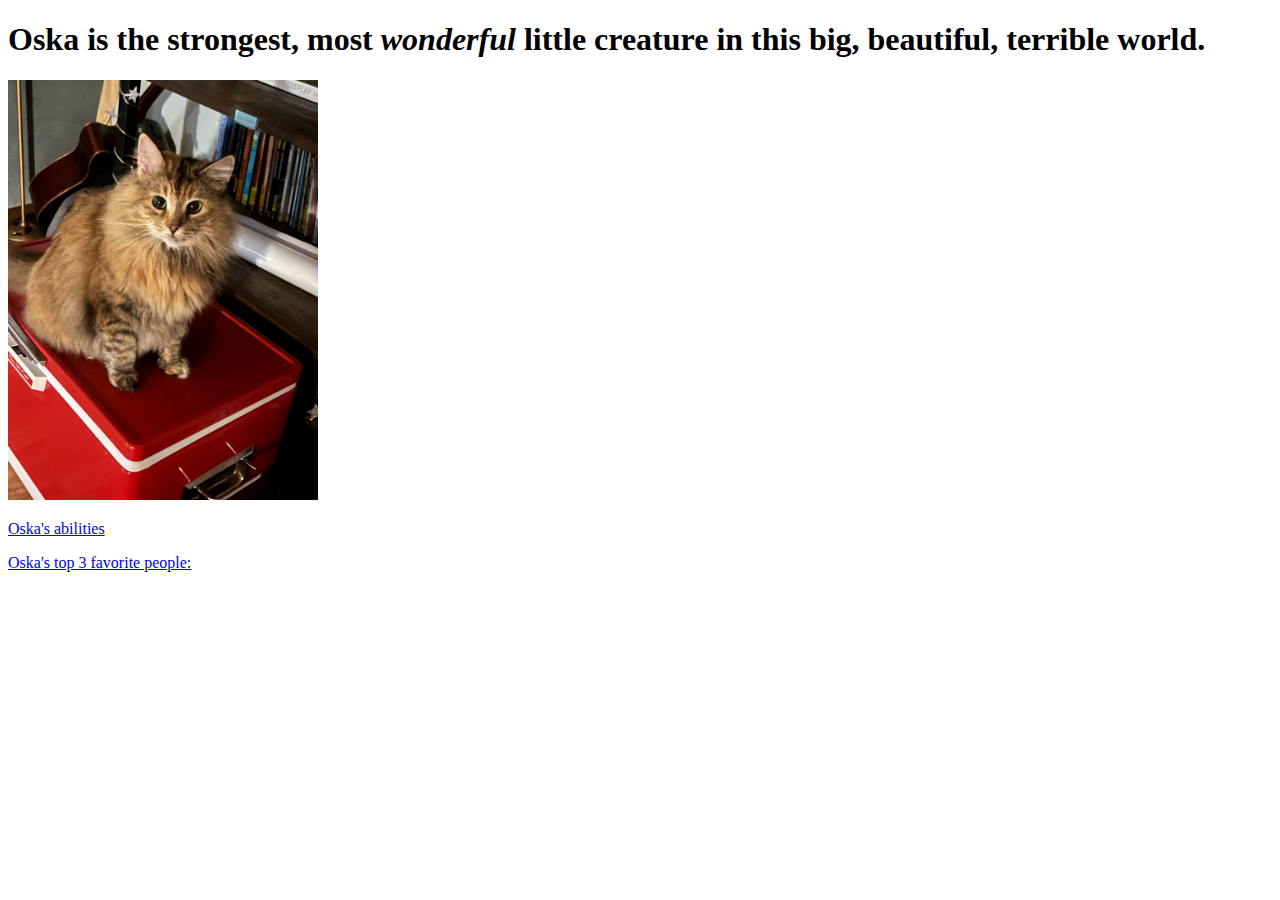
==== index.html @ c86781b7 "Created index, two pages, and added img folder" ====
<!DOCTYPE html>
<html lang="UTF-8">
    <head>
        <title> Oska </title>
        <body>
            <h1>Oska is the <strong>strongest</strong>, most <em>wonderful</em> little creature
            in this big, beautiful, terrible world. </h1>
            <!--This is one of the rare absolute truths of the universe.-->
            <!--Undeniable, and self-evident as the absence of god.-->
            <img src="image-folder/oska-cooler.jpg" alt="Oska sitting on a cooler." height="420" width="310"> 
            <p>
                <a href="oska-abilities.html" target="_blank" rel="noopener noreferrer">
                    Oska's abilities
                </a>
            </p>
            <p>
                <a href="oska-faves.html" target="_blank" rel="noopener noreferrer">Oska's top 3 favorite people:</a>
            </p>
        </body>
    </head>
</html>
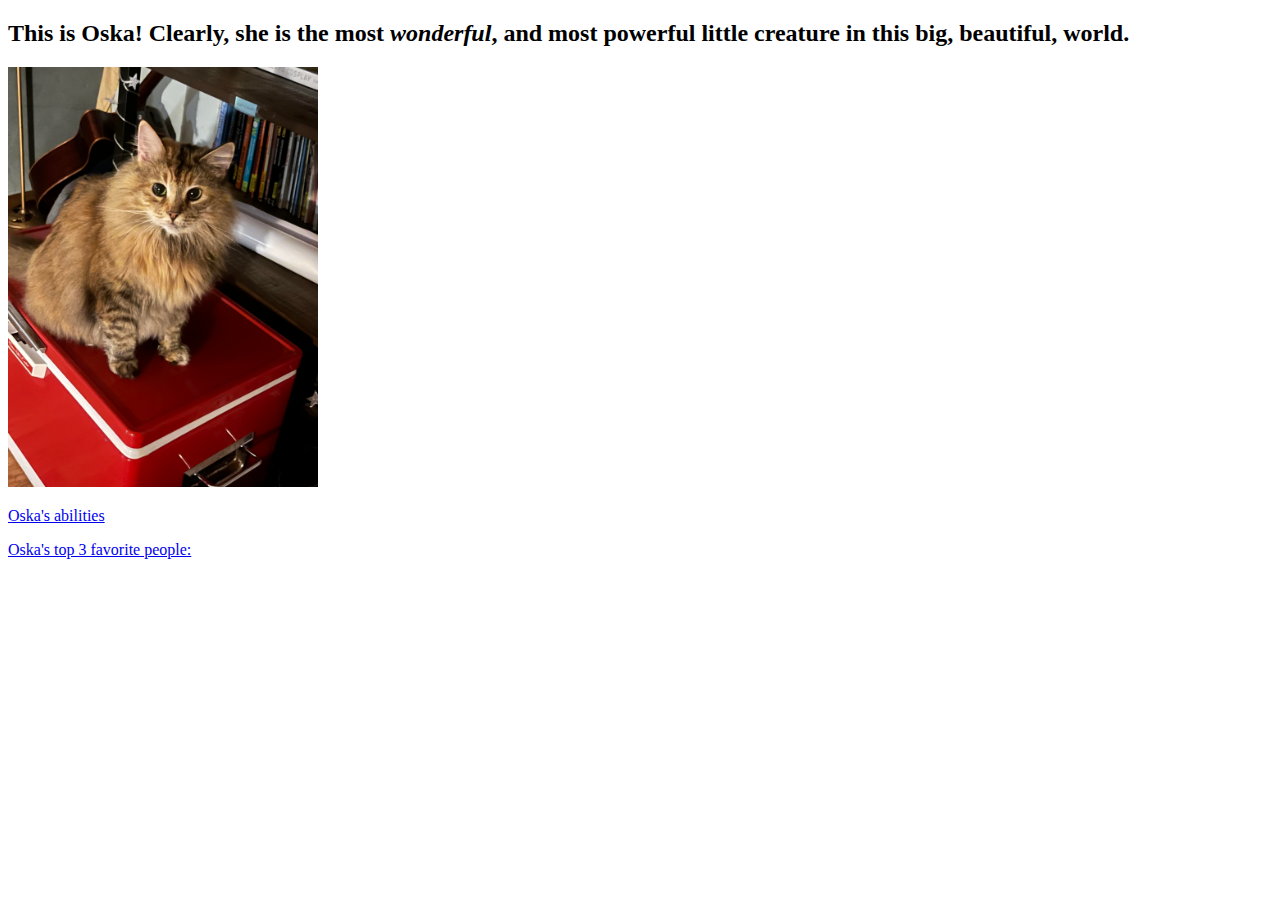
==== commit 7cba5a58: "updated info on all pages" ====
--- a/index.html
+++ b/index.html
@@ -3,8 +3,8 @@
     <head>
         <title> Oska </title>
         <body>
-            <h1>Oska is the <strong>strongest</strong>, most <em>wonderful</em> little creature
-            in this big, beautiful, terrible world. </h1>
+            <h2>This is Oska! Clearly, she is the most <em>wonderful</em>, and most <strong>powerful</strong> little creature
+            in this big, beautiful, world.</h2>
             <!--This is one of the rare absolute truths of the universe.-->
             <!--Undeniable, and self-evident as the absence of god.-->
             <img src="image-folder/oska-cooler.jpg" alt="Oska sitting on a cooler." height="420" width="310"> 
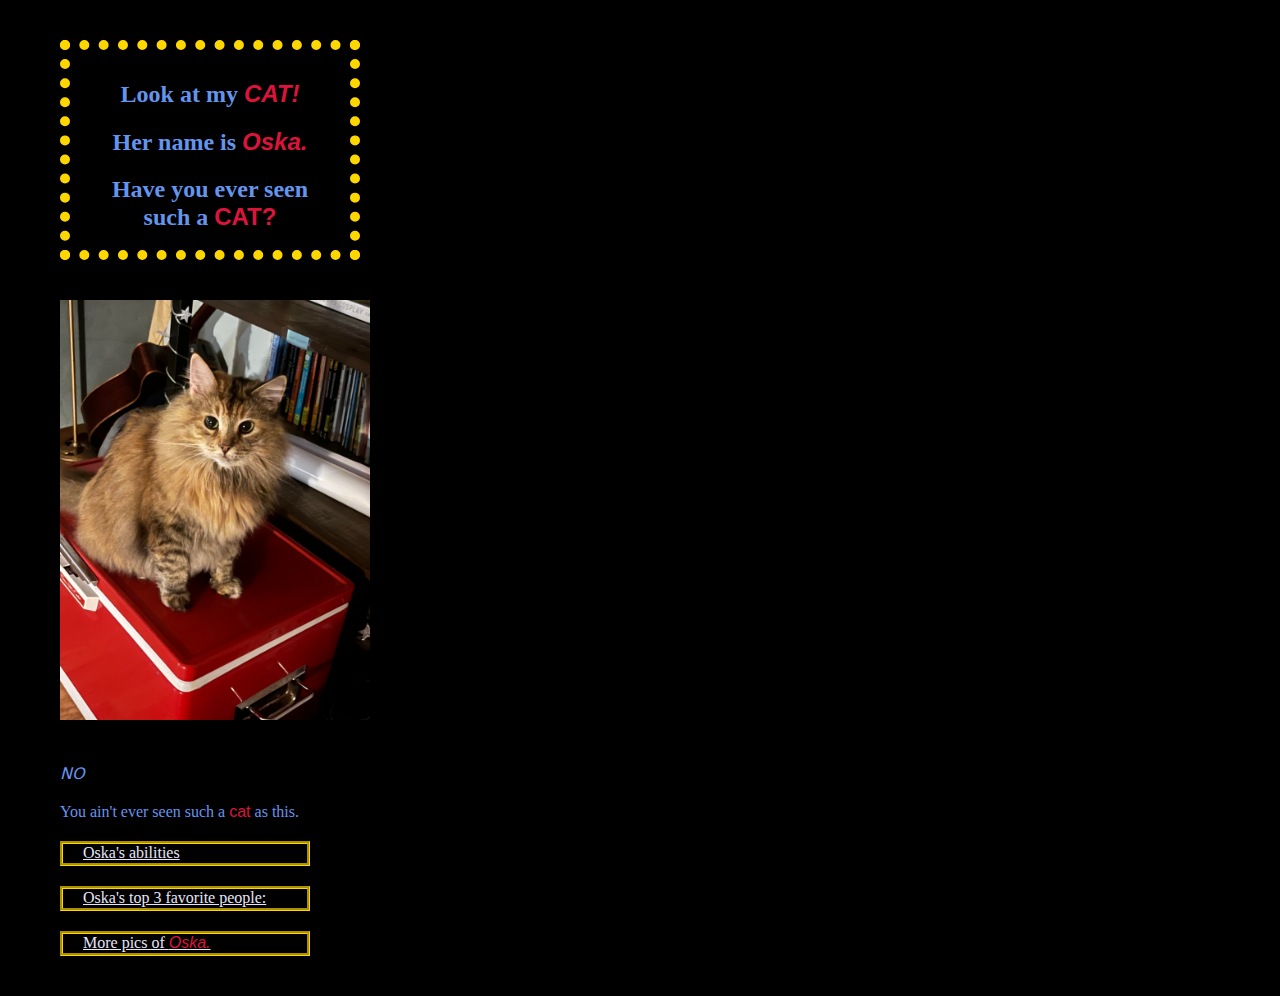
==== commit 5cc820c6: "updated home page, created pic page, changed css" ====
--- a/index.html
+++ b/index.html
@@ -1,21 +1,37 @@
 <!DOCTYPE html>
 <html lang="UTF-8">
     <head>
+        <link rel="stylesheet" href="styles.css">
         <title> Oska </title>
         <body>
-            <h2>This is Oska! Clearly, she is the most <em>wonderful</em>, and most <strong>powerful</strong> little creature
-            in this big, beautiful, world.</h2>
-            <!--This is one of the rare absolute truths of the universe.-->
-            <!--Undeniable, and self-evident as the absence of god.-->
+            <h2>
+                <div>Look at my 
+                    <em class="cat">CAT!</em>
+                </div>
+                <div>Her name is <em class="cat">Oska.</em>
+                </div>
+                <div>Have you ever seen such a
+                 <strong class="cat">CAT?</strong>
+                </div> 
+                </h2>
             <img src="image-folder/oska-cooler.jpg" alt="Oska sitting on a cooler." height="420" width="310"> 
-            <p>
+            <div class="no">NO</div>
+            <div class="bluff">You ain't ever seen such a
+                    <span class="cat">cat</span> 
+                as this.</div>
+            <div class="link">
                 <a href="oska-abilities.html" target="_blank" rel="noopener noreferrer">
                     Oska's abilities
                 </a>
-            </p>
-            <p>
+            </div>
+            <div class="link">
                 <a href="oska-faves.html" target="_blank" rel="noopener noreferrer">Oska's top 3 favorite people:</a>
-            </p>
+            </div>
+            <div class="link">
+                <a href="oska-picdump.html" target="_blank" rel="noopener noreferrer">More pics of 
+                    <em class="cat">Oska.</em>
+                </a>
+            </div>
         </body>
     </head>
 </html>--- a/styles.css
+++ b/styles.css
@@ -0,0 +1,101 @@
+* {
+    font-family: Cambria, Cochin, Georgia, Times, 'Times New Roman', serif;
+    background-color: black;
+    margin: 20px;
+    padding: 0;
+    box-sizing: border-box;
+    
+}
+
+.fill
+    {
+        height: 75px;
+    }
+
+a {
+    color: lavender;
+    padding: 0;
+    width
+}
+
+h2 {
+    color: cornflowerblue; text-align: center;
+    border: 10px dotted gold;
+    height: 220px;
+    width: 300px;
+    padding: 10px; 
+}
+
+.bluff {
+    color: cornflowerblue;
+    width: 250px;
+}
+
+.cat {
+    margin: 0;
+    font-family: Impact, Haettenschweiler, 'Arial Narrow Bold', sans-serif;
+    color: crimson
+    
+}
+
+.no {
+    width: 45px;
+    color: cornflowerblue;
+    font-family: system-ui, -apple-system, BlinkMacSystemFont, 'Segoe UI', Roboto, Oxygen, Ubuntu, Cantarell, 'Open Sans', 'Helvetica Neue', sans-serif;
+    font-style: italic;
+}
+
+.link {
+    border: groove gold;
+    height: 25px;
+    width: 250px;
+}
+
+li {
+    margin: 0px;
+}
+
+.header {
+    color: blue;
+}
+
+.list,
+.rank {
+    background-color: brown;
+}
+
+#powerful {
+    color: fuchsia;
+}
+
+#wonderful {
+    color: goldenrod;
+}
+
+.special {
+    font-family: Impact;
+}
+
+.special.wonderful {
+    font-family: cursive;
+}
+
+.list-item {
+   color: goldenrod; font-weight: 900; font-family: fantasy;
+}
+
+.oska {
+    color: crimson;
+}
+
+strong {
+    margin: 0;
+}
+
+em {
+    margin: 0;
+}
+
+/* This is how you make css comments */
+
+
